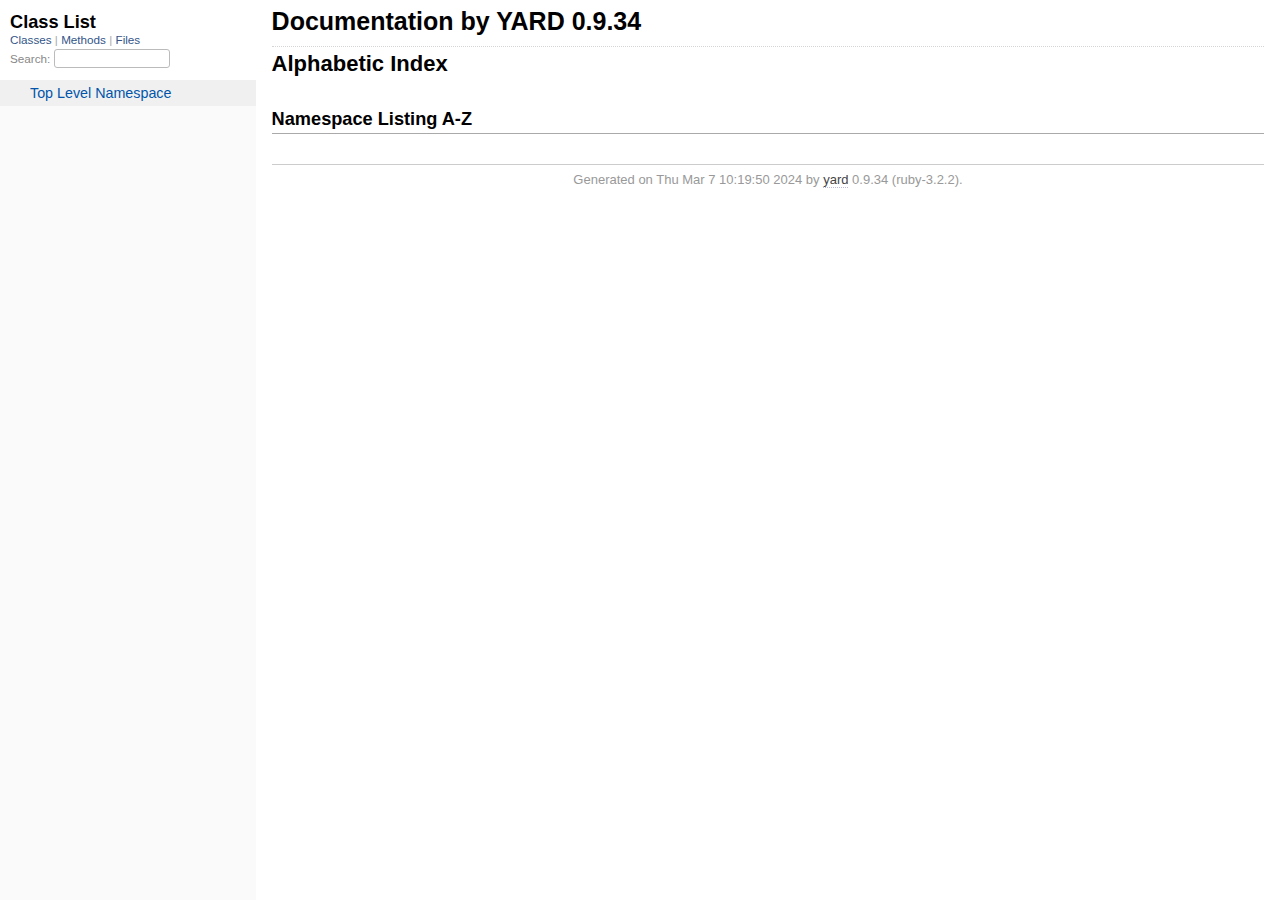
==== doc/index.html @ 9dd8a90f "diverse skit idk" ====
<!DOCTYPE html>
<html>
  <head>
    <meta charset="utf-8">
<meta name="viewport" content="width=device-width, initial-scale=1.0">
<title>
  Documentation by YARD 0.9.34
  
</title>

  <link rel="stylesheet" href="css/style.css" type="text/css" />

  <link rel="stylesheet" href="css/common.css" type="text/css" />

<script type="text/javascript">
  pathId = null;
  relpath = '';
</script>


  <script type="text/javascript" charset="utf-8" src="js/jquery.js"></script>

  <script type="text/javascript" charset="utf-8" src="js/app.js"></script>


  </head>
  <body>
    <div class="nav_wrap">
      <iframe id="nav" src="class_list.html?1"></iframe>
      <div id="resizer"></div>
    </div>

    <div id="main" tabindex="-1">
      <div id="header">
        <div id="menu">
  
</div>

        <div id="search">
  
    <a class="full_list_link" id="class_list_link"
        href="class_list.html">

        <svg width="24" height="24">
          <rect x="0" y="4" width="24" height="4" rx="1" ry="1"></rect>
          <rect x="0" y="12" width="24" height="4" rx="1" ry="1"></rect>
          <rect x="0" y="20" width="24" height="4" rx="1" ry="1"></rect>
        </svg>
    </a>
  
</div>
        <div class="clear"></div>
      </div>

      <div id="content"><h1 class="noborder title">Documentation by YARD 0.9.34</h1>
<div id="listing">
  <h1 class="alphaindex">Alphabetic Index</h1>
  
<div class="clear"></div>
<h2>Namespace Listing A-Z</h2>




<table>
  <tr>
    <td valign='top' width="33%">
      
    </td>
  </tr>
</table>

</div>

</div>

      <div id="footer">
  Generated on Thu Mar  7 10:19:50 2024 by
  <a href="https://yardoc.org" title="Yay! A Ruby Documentation Tool" target="_parent">yard</a>
  0.9.34 (ruby-3.2.2).
</div>

    </div>
  </body>
</html>
---- doc/css/style.css ----
html {
  width: 100%;
  height: 100%;
}
body {
  font-family: "Lucida Sans", "Lucida Grande", Verdana, Arial, sans-serif;
  font-size: 13px;
  width: 100%;
  margin: 0;
  padding: 0;
  display: flex;
  display: -webkit-flex;
  display: -ms-flexbox;
}

#nav {
  position: relative;
  width: 100%;
  height: 100%;
  border: 0;
  border-right: 1px dotted #eee;
  overflow: auto;
}
.nav_wrap {
  margin: 0;
  padding: 0;
  width: 20%;
  height: 100%;
  position: relative;
  display: flex;
  display: -webkit-flex;
  display: -ms-flexbox;
  flex-shrink: 0;
  -webkit-flex-shrink: 0;
  -ms-flex: 1 0;
}
#resizer {
  position: absolute;
  right: -5px;
  top: 0;
  width: 10px;
  height: 100%;
  cursor: col-resize;
  z-index: 9999;
}
#main {
  flex: 5 1;
  -webkit-flex: 5 1;
  -ms-flex: 5 1;
  outline: none;
  position: relative;
  background: #fff;
  padding: 1.2em;
  padding-top: 0.2em;
  box-sizing: border-box;
}

@media (max-width: 920px) {
  .nav_wrap { width: 100%; top: 0; right: 0; overflow: visible; position: absolute; }
  #resizer { display: none; }
  #nav {
    z-index: 9999;
    background: #fff;
    display: none;
    position: absolute;
    top: 40px;
    right: 12px;
    width: 500px;
    max-width: 80%;
    height: 80%;
    overflow-y: scroll;
    border: 1px solid #999;
    border-collapse: collapse;
    box-shadow: -7px 5px 25px #aaa;
    border-radius: 2px;
  }
}

@media (min-width: 920px) {
  body { height: 100%; overflow: hidden; }
  #main { height: 100%; overflow: auto; }
  #search { display: none; }
}

#main img { max-width: 100%; }
h1 { font-size: 25px; margin: 1em 0 0.5em; padding-top: 4px; border-top: 1px dotted #d5d5d5; }
h1.noborder { border-top: 0px; margin-top: 0; padding-top: 4px; }
h1.title { margin-bottom: 10px; }
h1.alphaindex { margin-top: 0; font-size: 22px; }
h2 {
  padding: 0;
  padding-bottom: 3px;
  border-bottom: 1px #aaa solid;
  font-size: 1.4em;
  margin: 1.8em 0 0.5em;
  position: relative;
}
h2 small { font-weight: normal; font-size: 0.7em; display: inline; position: absolute; right: 0; }
h2 small a {
  display: block;
  height: 20px;
  border: 1px solid #aaa;
  border-bottom: 0;
  border-top-left-radius: 5px;
  background: #f8f8f8;
  position: relative;
  padding: 2px 7px;
}
.clear { clear: both; }
.inline { display: inline; }
.inline p:first-child { display: inline; }
.docstring, .tags, #filecontents { font-size: 15px; line-height: 1.5145em; }
.docstring p > code, .docstring p > tt, .tags p > code, .tags p > tt {
  color: #c7254e; background: #f9f2f4; padding: 2px 4px; font-size: 1em;
  border-radius: 4px;
}
.docstring h1, .docstring h2, .docstring h3, .docstring h4 { padding: 0; border: 0; border-bottom: 1px dotted #bbb; }
.docstring h1 { font-size: 1.2em; }
.docstring h2 { font-size: 1.1em; }
.docstring h3, .docstring h4 { font-size: 1em; border-bottom: 0; padding-top: 10px; }
.summary_desc .object_link a, .docstring .object_link a {
  font-family: monospace; font-size: 1.05em;
  color: #05a; background: #EDF4FA; padding: 2px 4px; font-size: 1em;
  border-radius: 4px;
}
.rdoc-term { padding-right: 25px; font-weight: bold; }
.rdoc-list p { margin: 0; padding: 0; margin-bottom: 4px; }
.summary_desc pre.code .object_link a, .docstring pre.code .object_link a {
  padding: 0px; background: inherit; color: inherit; border-radius: inherit;
}

/* style for <table> */
#filecontents table, .docstring table { border-collapse: collapse; }
#filecontents table th, #filecontents table td,
.docstring table th, .docstring table td { border: 1px solid #ccc; padding: 8px; padding-right: 17px; }
#filecontents table tr:nth-child(odd),
.docstring table tr:nth-child(odd) { background: #eee; }
#filecontents table tr:nth-child(even),
.docstring table tr:nth-child(even) { background: #fff; }
#filecontents table th, .docstring table th { background: #fff; }

/* style for <ul> */
#filecontents li > p, .docstring li > p { margin: 0px; }
#filecontents ul, .docstring ul { padding-left: 20px; }
/* style for <dl> */
#filecontents dl, .docstring dl { border: 1px solid #ccc; }
#filecontents dt, .docstring dt { background: #ddd; font-weight: bold; padding: 3px 5px; }
#filecontents dd, .docstring dd { padding: 5px 0px; margin-left: 18px; }
#filecontents dd > p, .docstring dd > p { margin: 0px; }

.note {
  color: #222;
  margin: 20px 0;
  padding: 10px;
  border: 1px solid #eee;
  border-radius: 3px;
  display: block;
}
.docstring .note {
  border-left-color: #ccc;
  border-left-width: 5px;
}
.note.todo { background: #ffffc5; border-color: #ececaa; }
.note.returns_void { background: #efefef; }
.note.deprecated { background: #ffe5e5; border-color: #e9dada; }
.note.title.deprecated { background: #ffe5e5; border-color: #e9dada; }
.note.private { background: #ffffc5; border-color: #ececaa; }
.note.title { padding: 3px 6px; font-size: 0.9em; font-family: "Lucida Sans", "Lucida Grande", Verdana, Arial, sans-serif; display: inline; }
.summary_signature + .note.title { margin-left: 7px; }
h1 .note.title { font-size: 0.5em; font-weight: normal; padding: 3px 5px; position: relative; top: -3px; text-transform: capitalize; }
.note.title { background: #efefef; }
.note.title.constructor { color: #fff; background: #6a98d6; border-color: #6689d6; }
.note.title.writeonly { color: #fff; background: #45a638; border-color: #2da31d; }
.note.title.readonly { color: #fff; background: #6a98d6; border-color: #6689d6; }
.note.title.private { background: #d5d5d5; border-color: #c5c5c5; }
.note.title.not_defined_here { background: transparent; border: none; font-style: italic; }
.discussion .note { margin-top: 6px; }
.discussion .note:first-child { margin-top: 0; }

h3.inherited {
  font-style: italic;
  font-family: "Lucida Sans", "Lucida Grande", Verdana, Arial, sans-serif;
  font-weight: normal;
  padding: 0;
  margin: 0;
  margin-top: 12px;
  margin-bottom: 3px;
  font-size: 13px;
}
p.inherited {
  padding: 0;
  margin: 0;
  margin-left: 25px;
}

.box_info dl {
  margin: 0;
  border: 0;
  width: 100%;
  font-size: 1em;
  display: flex;
  display: -webkit-flex;
  display: -ms-flexbox;
}
.box_info dl dt {
  flex-shrink: 0;
  -webkit-flex-shrink: 1;
  -ms-flex-shrink: 1;
  width: 100px;
  text-align: right;
  font-weight: bold;
  border: 1px solid #aaa;
  border-width: 1px 0px 0px 1px;
  padding: 6px 0;
  padding-right: 10px;
}
.box_info dl dd {
  flex-grow: 1;
  -webkit-flex-grow: 1;
  -ms-flex: 1;
  max-width: 420px;
  padding: 6px 0;
  padding-right: 20px;
  border: 1px solid #aaa;
  border-width: 1px 1px 0 0;
  overflow: hidden;
  position: relative;
}
.box_info dl:last-child > * {
  border-bottom: 1px solid #aaa;
}
.box_info dl:nth-child(odd) > * { background: #eee; }
.box_info dl:nth-child(even) > * { background: #fff; }
.box_info dl > * { margin: 0; }

ul.toplevel { list-style: none; padding-left: 0; font-size: 1.1em; }
.index_inline_list { padding-left: 0; font-size: 1.1em; }

.index_inline_list li {
  list-style: none;
  display: inline-block;
  padding: 0 12px;
  line-height: 30px;
  margin-bottom: 5px;
}

dl.constants { margin-left: 10px; }
dl.constants dt { font-weight: bold; font-size: 1.1em; margin-bottom: 5px; }
dl.constants.compact dt { display: inline-block; font-weight: normal }
dl.constants dd { width: 75%; white-space: pre; font-family: monospace; margin-bottom: 18px; }
dl.constants .docstring .note:first-child { margin-top: 5px; }

.summary_desc {
  margin-left: 32px;
  display: block;
  font-family: sans-serif;
  font-size: 1.1em;
  margin-top: 8px;
  line-height: 1.5145em;
  margin-bottom: 0.8em;
}
.summary_desc tt { font-size: 0.9em; }
dl.constants .note { padding: 2px 6px; padding-right: 12px; margin-top: 6px; }
dl.constants .docstring { margin-left: 32px; font-size: 0.9em; font-weight: normal; }
dl.constants .tags { padding-left: 32px; font-size: 0.9em; line-height: 0.8em; }
dl.constants .discussion *:first-child { margin-top: 0; }
dl.constants .discussion *:last-child { margin-bottom: 0; }

.method_details { border-top: 1px dotted #ccc; margin-top: 25px; padding-top: 0; }
.method_details.first { border: 0; margin-top: 5px; }
.method_details.first h3.signature { margin-top: 1em; }
p.signature, h3.signature {
  font-size: 1.1em; font-weight: normal; font-family: Monaco, Consolas, Courier, monospace;
  padding: 6px 10px; margin-top: 1em;
  background: #E8F4FF; border: 1px solid #d8d8e5; border-radius: 5px;
}
p.signature tt,
h3.signature tt { font-family: Monaco, Consolas, Courier, monospace; }
p.signature .overload,
h3.signature .overload { display: block; }
p.signature .extras,
h3.signature .extras { font-weight: normal; font-family: sans-serif; color: #444; font-size: 1em; }
p.signature .not_defined_here,
h3.signature .not_defined_here,
p.signature .aliases,
h3.signature .aliases { display: block; font-weight: normal; font-size: 0.9em; font-family: sans-serif; margin-top: 0px; color: #555; }
p.signature .aliases .names,
h3.signature .aliases .names { font-family: Monaco, Consolas, Courier, monospace; font-weight: bold; color: #000; font-size: 1.2em; }

.tags .tag_title { font-size: 1.05em; margin-bottom: 0; font-weight: bold; }
.tags .tag_title tt { color: initial; padding: initial; background: initial; }
.tags ul { margin-top: 5px; padding-left: 30px; list-style: square; }
.tags ul li { margin-bottom: 3px; }
.tags ul .name { font-family: monospace; font-weight: bold; }
.tags ul .note { padding: 3px 6px; }
.tags { margin-bottom: 12px; }

.tags .examples .tag_title { margin-bottom: 10px; font-weight: bold; }
.tags .examples .inline p { padding: 0; margin: 0; font-weight: bold; font-size: 1em; }
.tags .examples .inline p:before { content: "▸"; font-size: 1em; margin-right: 5px; }

.tags .overload .overload_item { list-style: none; margin-bottom: 25px; }
.tags .overload .overload_item .signature {
  padding: 2px 8px;
  background: #F1F8FF; border: 1px solid #d8d8e5; border-radius: 3px;
}
.tags .overload .signature { margin-left: -15px; font-family: monospace; display: block; font-size: 1.1em; }
.tags .overload .docstring { margin-top: 15px; }

.defines { display: none; }

#method_missing_details .notice.this { position: relative; top: -8px; color: #888; padding: 0; margin: 0; }

.showSource { font-size: 0.9em; }
.showSource a, .showSource a:visited { text-decoration: none; color: #666; }

#content a, #content a:visited { text-decoration: none; color: #05a; }
#content a:hover { background: #ffffa5; }

ul.summary {
  list-style: none;
  font-family: monospace;
  font-size: 1em;
  line-height: 1.5em;
  padding-left: 0px;
}
ul.summary a, ul.summary a:visited {
  text-decoration: none; font-size: 1.1em;
}
ul.summary li { margin-bottom: 5px; }
.summary_signature { padding: 4px 8px; background: #f8f8f8; border: 1px solid #f0f0f0; border-radius: 5px; }
.summary_signature:hover { background: #CFEBFF; border-color: #A4CCDA; cursor: pointer; }
.summary_signature.deprecated { background: #ffe5e5; border-color: #e9dada; }
ul.summary.compact li { display: inline-block; margin: 0px 5px 0px 0px; line-height: 2.6em;}
ul.summary.compact .summary_signature { padding: 5px 7px; padding-right: 4px; }
#content .summary_signature:hover a,
#content .summary_signature:hover a:visited {
  background: transparent;
  color: #049;
}

p.inherited a { font-family: monospace; font-size: 0.9em; }
p.inherited { word-spacing: 5px; font-size: 1.2em; }

p.children { font-size: 1.2em; }
p.children a { font-size: 0.9em; }
p.children strong { font-size: 0.8em; }
p.children strong.modules { padding-left: 5px; }

ul.fullTree { display: none; padding-left: 0; list-style: none; margin-left: 0; margin-bottom: 10px; }
ul.fullTree ul { margin-left: 0; padding-left: 0; list-style: none; }
ul.fullTree li { text-align: center; padding-top: 18px; padding-bottom: 12px; background: url([data-uri]) no-repeat top center; }
ul.fullTree li:first-child { padding-top: 0; background: transparent; }
ul.fullTree li:last-child { padding-bottom: 0; }
.showAll ul.fullTree { display: block; }
.showAll .inheritName { display: none; }

#search { position: absolute; right: 12px; top: 0px; z-index: 9000; }
#search a {
  display: block; float: left;
  padding: 4px 8px; text-decoration: none; color: #05a; fill: #05a;
  border: 1px solid #d8d8e5;
  border-bottom-left-radius: 3px; border-bottom-right-radius: 3px;
  background: #F1F8FF;
  box-shadow: -1px 1px 3px #ddd;
}
#search a:hover { background: #f5faff; color: #06b; fill: #06b; }
#search a.active {
  background: #568; padding-bottom: 20px; color: #fff; fill: #fff;
  border: 1px solid #457;
  border-top-left-radius: 5px; border-top-right-radius: 5px;
}
#search a.inactive { color: #999; fill: #999; }
.inheritanceTree, .toggleDefines {
  float: right;
  border-left: 1px solid #aaa;
  position: absolute; top: 0; right: 0;
  height: 100%;
  background: #f6f6f6;
  padding: 5px;
  min-width: 55px;
  text-align: center;
}

#menu { font-size: 1.3em; color: #bbb; }
#menu .title, #menu a { font-size: 0.7em; }
#menu .title a { font-size: 1em; }
#menu .title { color: #555; }
#menu a, #menu a:visited { color: #333; text-decoration: none; border-bottom: 1px dotted #bbd; }
#menu a:hover { color: #05a; }

#footer { margin-top: 15px; border-top: 1px solid #ccc; text-align: center; padding: 7px 0; color: #999; }
#footer a, #footer a:visited { color: #444; text-decoration: none; border-bottom: 1px dotted #bbd; }
#footer a:hover { color: #05a; }

#listing ul.alpha { font-size: 1.1em; }
#listing ul.alpha { margin: 0; padding: 0; padding-bottom: 10px; list-style: none; }
#listing ul.alpha li.letter { font-size: 1.4em; padding-bottom: 10px; }
#listing ul.alpha ul { margin: 0; padding-left: 15px; }
#listing ul small { color: #666; font-size: 0.7em; }

li.r1 { background: #f0f0f0; }
li.r2 { background: #fafafa; }

#content ul.summary li.deprecated .summary_signature a,
#content ul.summary li.deprecated .summary_signature a:visited { text-decoration: line-through; font-style: italic; }

#toc {
  position: relative;
  float: right;
  overflow-x: auto;
  right: -3px;
  margin-left: 20px;
  margin-bottom: 20px;
  padding: 20px; padding-right: 30px;
  max-width: 300px;
  z-index: 5000;
  background: #fefefe;
  border: 1px solid #ddd;
  box-shadow: -2px 2px 6px #bbb;
}
#toc .title { margin: 0; }
#toc ol { padding-left: 1.8em; }
#toc li { font-size: 1.1em; line-height: 1.7em; }
#toc > ol > li { font-size: 1.1em; font-weight: bold; }
#toc ol > li > ol { font-size: 0.9em; }
#toc ol ol > li > ol { padding-left: 2.3em; }
#toc ol + li { margin-top: 0.3em; }
#toc.hidden { padding: 10px; background: #fefefe; box-shadow: none; }
#toc.hidden:hover { background: #fafafa; }
#filecontents h1 + #toc.nofloat { margin-top: 0; }
@media (max-width: 560px) {
  #toc {
    margin-left: 0;
    margin-top: 16px;
    float: none;
    max-width: none;
  }
}

/* syntax highlighting */
.source_code { display: none; padding: 3px 8px; border-left: 8px solid #ddd; margin-top: 5px; }
#filecontents pre.code, .docstring pre.code, .source_code pre { font-family: monospace; }
#filecontents pre.code, .docstring pre.code { display: block; }
.source_code .lines { padding-right: 12px; color: #555; text-align: right; }
#filecontents pre.code, .docstring pre.code,
.tags pre.example {
  padding: 9px 14px;
  margin-top: 4px;
  border: 1px solid #e1e1e8;
  background: #f7f7f9;
  border-radius: 4px;
  font-size: 1em;
  overflow-x: auto;
  line-height: 1.2em;
}
pre.code { color: #000; tab-size: 2; }
pre.code .info.file { color: #555; }
pre.code .val { color: #036A07; }
pre.code .tstring_content,
pre.code .heredoc_beg, pre.code .heredoc_end,
pre.code .qwords_beg, pre.code .qwords_end, pre.code .qwords_sep,
pre.code .words_beg, pre.code .words_end, pre.code .words_sep,
pre.code .qsymbols_beg, pre.code .qsymbols_end, pre.code .qsymbols_sep,
pre.code .symbols_beg, pre.code .symbols_end, pre.code .symbols_sep,
pre.code .tstring, pre.code .dstring { color: #036A07; }
pre.code .fid, pre.code .rubyid_new, pre.code .rubyid_to_s,
pre.code .rubyid_to_sym, pre.code .rubyid_to_f,
pre.code .dot + pre.code .id,
pre.code .rubyid_to_i pre.code .rubyid_each { color: #0085FF; }
pre.code .comment { color: #0066FF; }
pre.code .const, pre.code .constant { color: #585CF6; }
pre.code .label,
pre.code .symbol { color: #C5060B; }
pre.code .kw,
pre.code .rubyid_require,
pre.code .rubyid_extend,
pre.code .rubyid_include { color: #0000FF; }
pre.code .ivar { color: #318495; }
pre.code .gvar,
pre.code .rubyid_backref,
pre.code .rubyid_nth_ref { color: #6D79DE; }
pre.code .regexp, .dregexp { color: #036A07; }
pre.code a { border-bottom: 1px dotted #bbf; }
/* inline code */
*:not(pre) > code {
	padding: 1px 3px 1px 3px;
	border: 1px solid #E1E1E8;
	background: #F7F7F9;
	border-radius: 4px;
}

/* Color fix for links */
#content .summary_desc pre.code .id > .object_link a, /* identifier */
#content .docstring pre.code .id > .object_link a { color: #0085FF; }
#content .summary_desc pre.code .const > .object_link a, /* constant */
#content .docstring pre.code .const > .object_link a { color: #585CF6; }
---- doc/css/common.css ----
/* Override this file with custom rules */
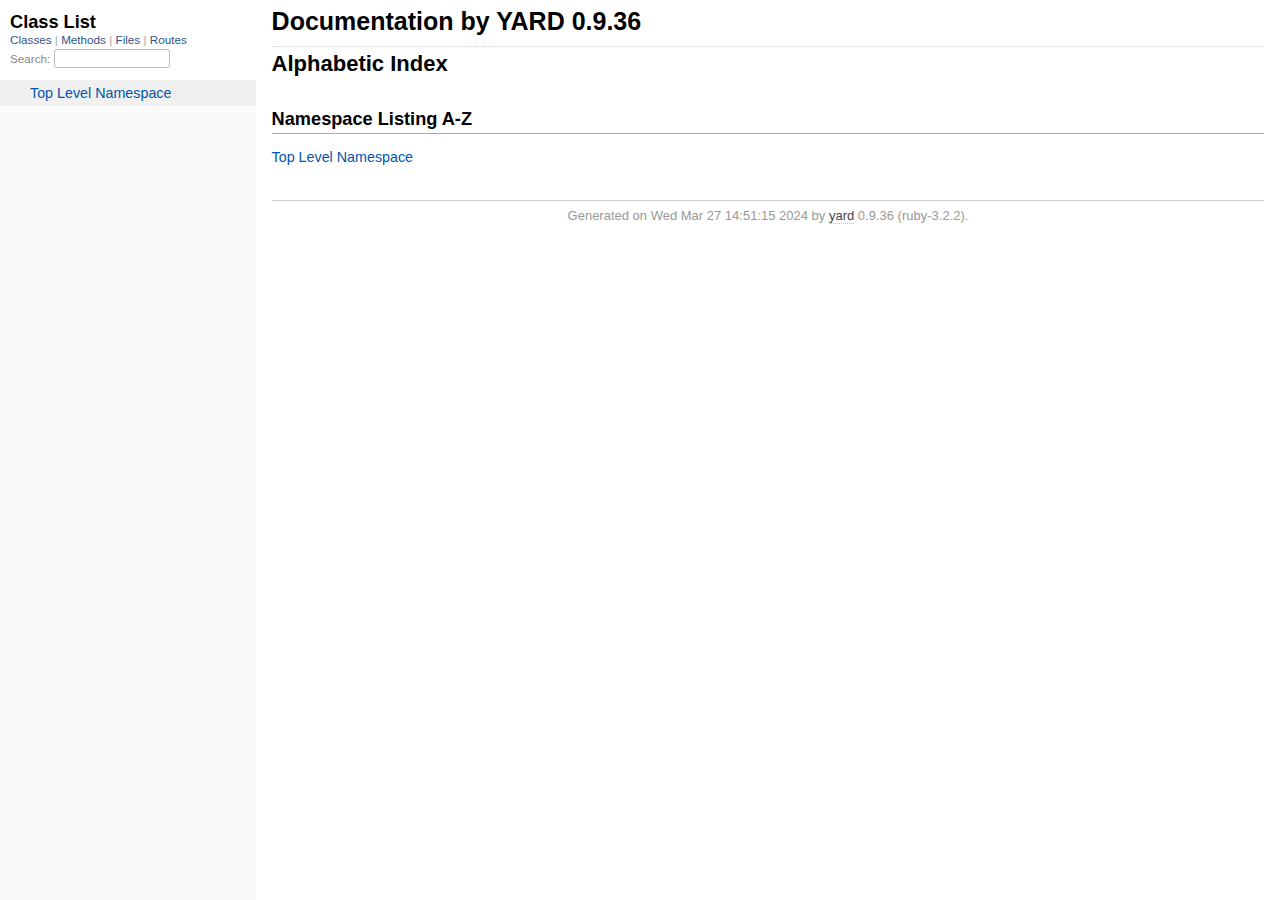
==== commit 9fd59f8c: "börjat på yardoc" ====
--- a/doc/index.html
+++ b/doc/index.html
@@ -4,7 +4,7 @@
     <meta charset="utf-8">
 <meta name="viewport" content="width=device-width, initial-scale=1.0">
 <title>
-  Documentation by YARD 0.9.34
+  Documentation by YARD 0.9.36
   
 </title>
 
@@ -21,6 +21,8 @@
   <script type="text/javascript" charset="utf-8" src="js/jquery.js"></script>
 
   <script type="text/javascript" charset="utf-8" src="js/app.js"></script>
+
+  <script type="text/javascript" charset="utf-8" src="js/custom.js"></script>
 
 
   </head>
@@ -52,13 +54,15 @@
         <div class="clear"></div>
       </div>
 
-      <div id="content"><h1 class="noborder title">Documentation by YARD 0.9.34</h1>
+      <div id="content"><h1 class="noborder title">Documentation by YARD 0.9.36</h1>
 <div id="listing">
   <h1 class="alphaindex">Alphabetic Index</h1>
   
 <div class="clear"></div>
 <h2>Namespace Listing A-Z</h2>
 
+
+  <ul class="toplevel"><li><span class='object_link'><a href="top-level-namespace.html" title="Top Level Namespace (root)">Top Level Namespace</a></span></li></ul>
 
 
 
@@ -75,9 +79,9 @@
 </div>
 
       <div id="footer">
-  Generated on Thu Mar  7 10:19:50 2024 by
+  Generated on Wed Mar 27 14:51:15 2024 by
   <a href="https://yardoc.org" title="Yay! A Ruby Documentation Tool" target="_parent">yard</a>
-  0.9.34 (ruby-3.2.2).
+  0.9.36 (ruby-3.2.2).
 </div>
 
     </div>
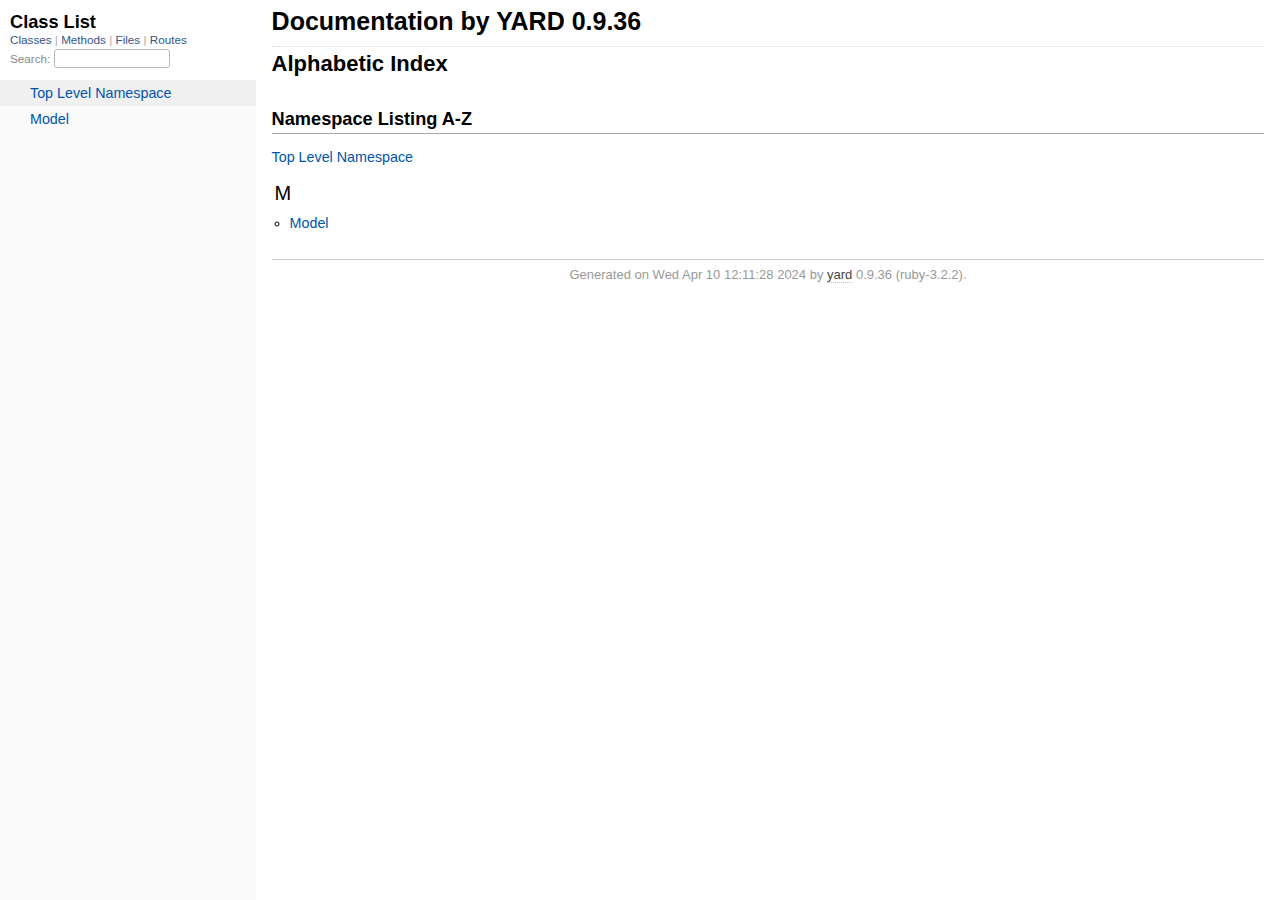
==== commit ea05e6f3: "Fixat yardoc (sista push?)" ====
--- a/doc/index.html
+++ b/doc/index.html
@@ -70,6 +70,19 @@
   <tr>
     <td valign='top' width="33%">
       
+        
+        <ul id="alpha_M" class="alpha">
+          <li class="letter">M</li>
+          <ul>
+            
+              <li>
+                <span class='object_link'><a href="Model.html" title="Model (module)">Model</a></span>
+                
+              </li>
+            
+          </ul>
+        </ul>
+      
     </td>
   </tr>
 </table>
@@ -79,7 +92,7 @@
 </div>
 
       <div id="footer">
-  Generated on Wed Mar 27 14:51:15 2024 by
+  Generated on Wed Apr 10 12:11:28 2024 by
   <a href="https://yardoc.org" title="Yay! A Ruby Documentation Tool" target="_parent">yard</a>
   0.9.36 (ruby-3.2.2).
 </div>
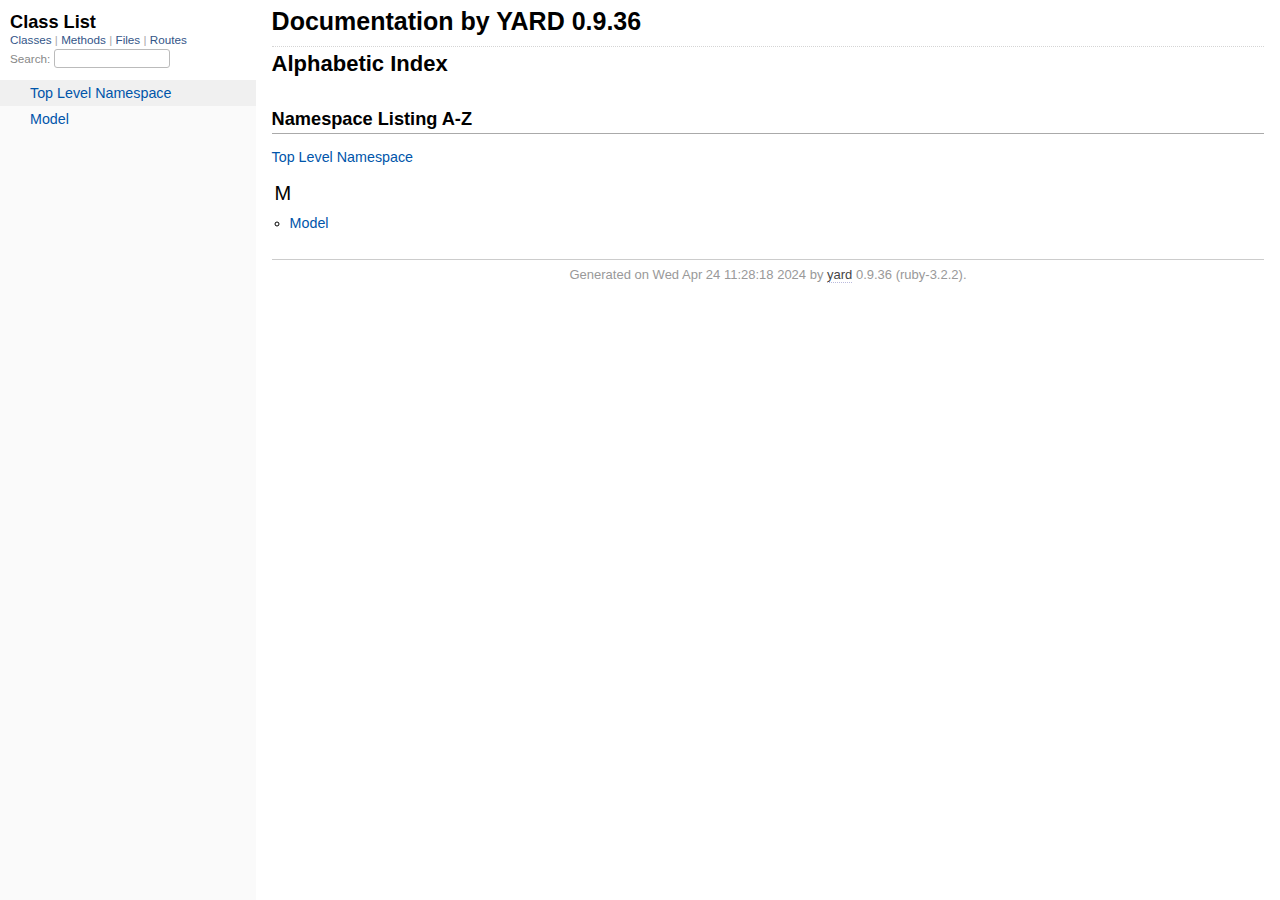
==== commit 70272ff7: "yardoc alteration" ====
--- a/doc/index.html
+++ b/doc/index.html
@@ -92,7 +92,7 @@
 </div>
 
       <div id="footer">
-  Generated on Wed Apr 10 12:11:28 2024 by
+  Generated on Wed Apr 24 11:28:18 2024 by
   <a href="https://yardoc.org" title="Yay! A Ruby Documentation Tool" target="_parent">yard</a>
   0.9.36 (ruby-3.2.2).
 </div>
